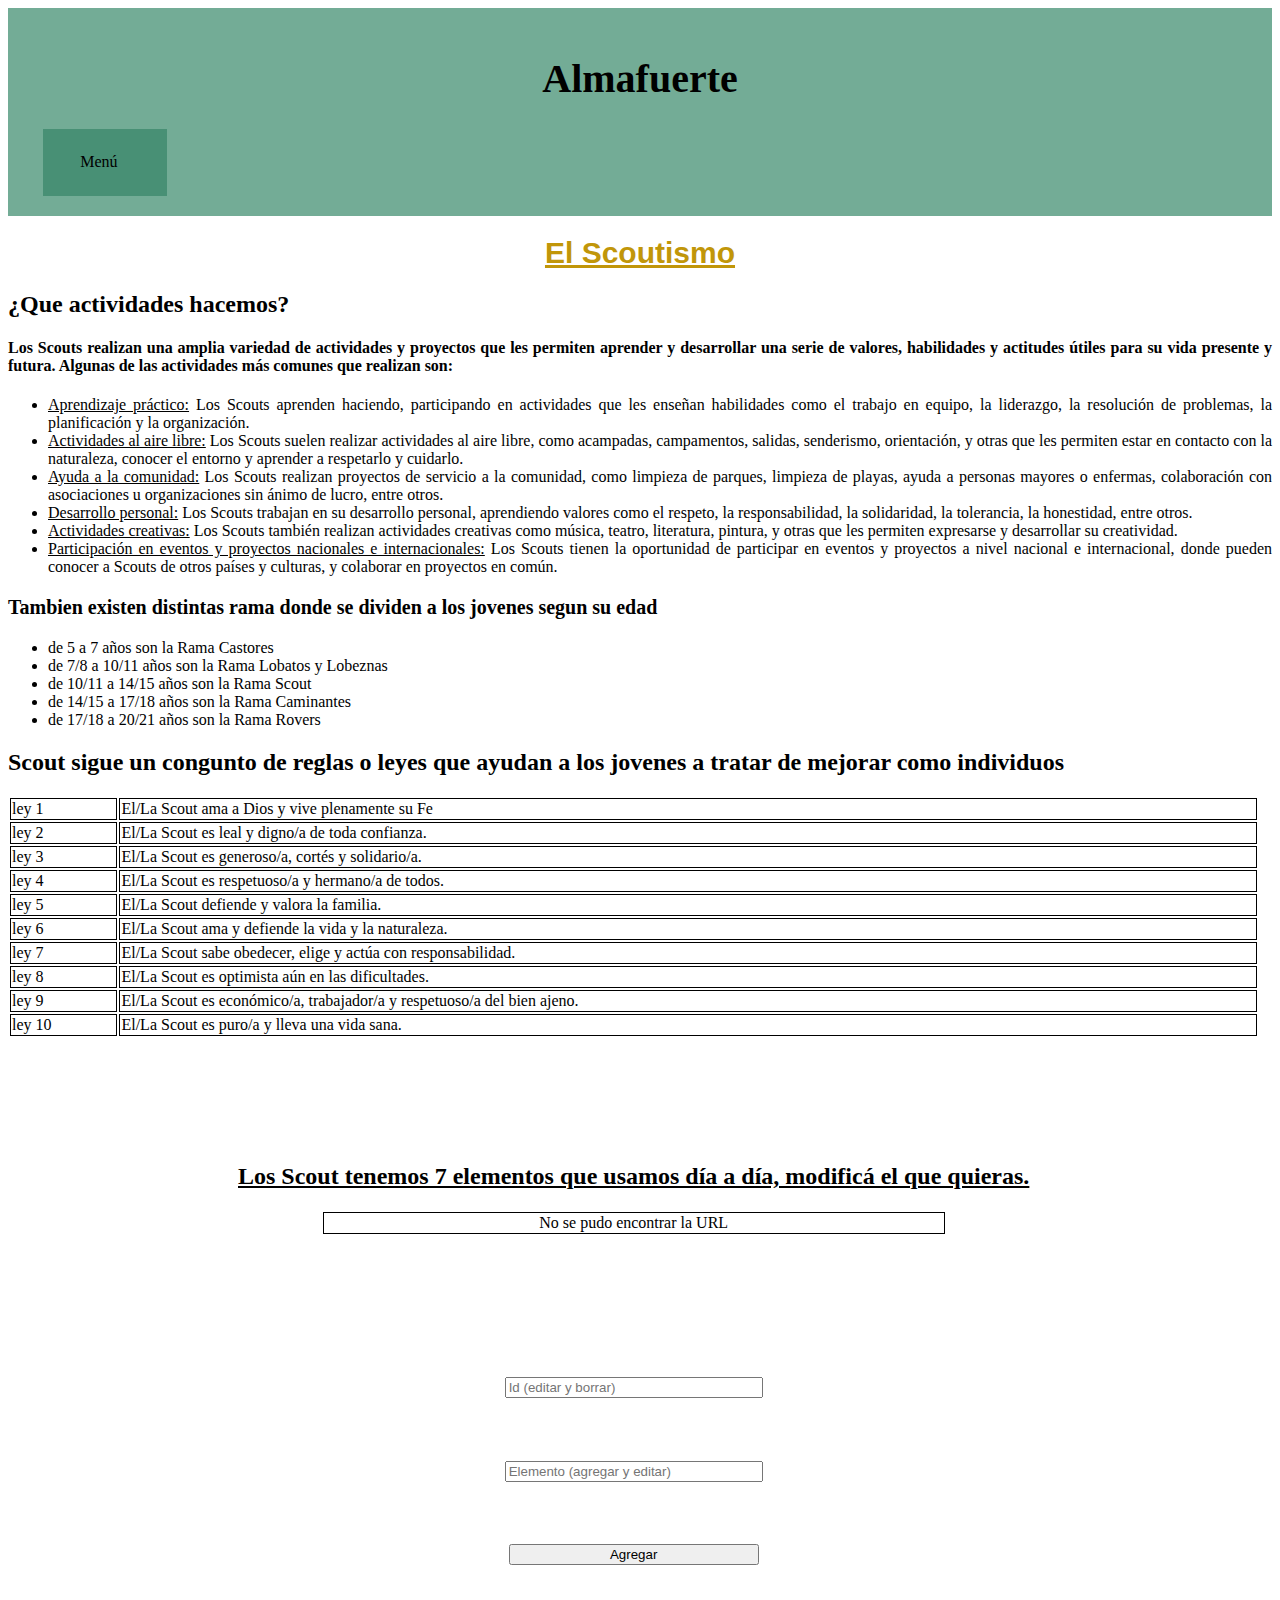
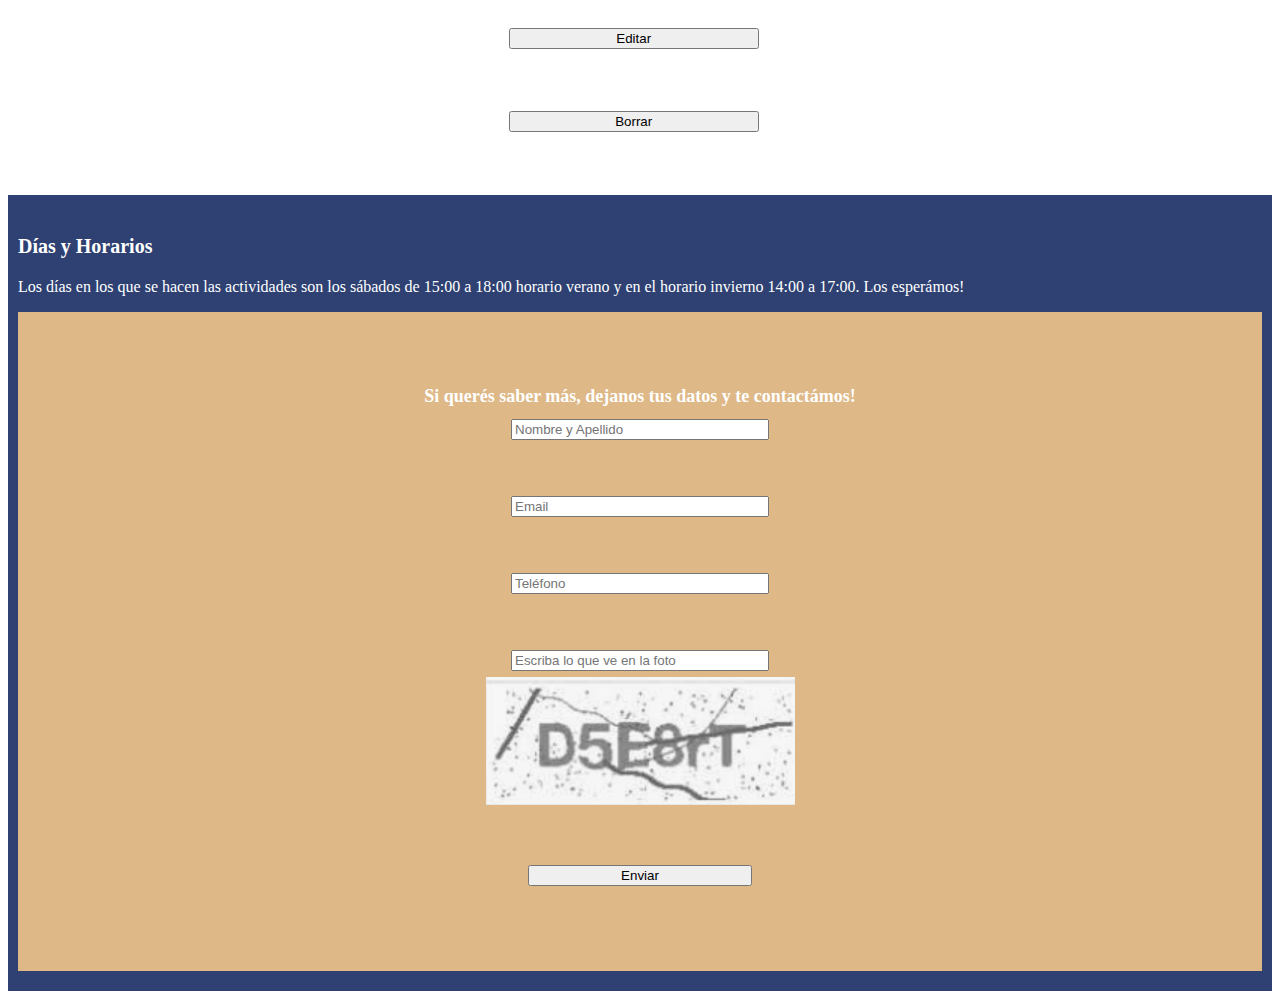
==== html/actividades.html @ ee395146 "first commit" ====
<!DOCTYPE html>
<html lang="en">
<head>
    <meta charset="UTF-8">
    <meta name="viewport" content="width=device-width, initial-scale=1.0">
    <title>El Scoutismo - ALMAFUERTE</title>
    <link rel="stylesheet" href="../css/actividates.css">
</head>
<body > 
    
  <header>
    <h1 id="logo">Almafuerte</h1> <!--Logo-->

    <nav id="menu" class="menuNormal"> <!--Menú de navegación-->
      <div id="btnMenu"><a>Menú</a></div>
      <ul class="barra">
        <li><a href="/html/index.html">Home</a></li>
        <li><a href="/html/fundacion.html">Fundación</a></li>
        <li><a href="/html/actividades.html">Actividades</a></li>
        <button id="btnFondo">Modo oscuro/claro</button>
      </ul>
    </nav>
      
  </header>

  <h1 id="titulo">El Scoutismo</h1>
  <div >
    
    <section class="main">
      <h2>¿Que actividades hacemos?</h2>
      <h4>
          Los Scouts realizan una amplia variedad de actividades y proyectos que les permiten aprender y desarrollar una serie de valores,
          habilidades y actitudes útiles para su vida presente y futura. Algunas de las actividades más comunes que realizan son:
      </h4>  
      <ul>
        <li> <span>Aprendizaje práctico:</span> Los Scouts aprenden haciendo, participando en actividades que les enseñan habilidades como el trabajo en equipo, la liderazgo, la resolución de problemas, la planificación y la organización.</li>
        <li> <span>Actividades al aire libre:</span> Los Scouts suelen realizar actividades al aire libre, como acampadas, campamentos, salidas, senderismo, orientación, y otras que les permiten estar en contacto con la naturaleza, conocer el entorno y aprender a respetarlo y cuidarlo.</li>
        <li> <span>Ayuda a la comunidad:</span> Los Scouts realizan proyectos de servicio a la comunidad, como limpieza de parques, limpieza de playas, ayuda a personas mayores o enfermas, colaboración con asociaciones u organizaciones sin ánimo de lucro, entre otros.</li>
        <li> <span>Desarrollo personal:</span> Los Scouts trabajan en su desarrollo personal, aprendiendo valores como el respeto, la responsabilidad, la solidaridad, la tolerancia, la honestidad, entre otros.</li>
        <li> <span>Actividades creativas:</span> Los Scouts también realizan actividades creativas como música, teatro, literatura, pintura, y otras que les permiten expresarse y desarrollar su creatividad.</li>
        <li> <span>Participación en eventos y proyectos nacionales e internacionales:</span> Los Scouts tienen la oportunidad de participar en eventos y proyectos a nivel nacional e internacional, donde pueden conocer a Scouts de otros países y culturas, y colaborar en proyectos en común.</li>
      </ul>     
    </section>
  <div>
    <h3>Tambien existen distintas rama donde se dividen a los jovenes segun su edad</h3>
      <ul>
        <li>de 5 a 7 años son la Rama Castores </li>
        <li>de 7/8 a 10/11 años son la Rama Lobatos y Lobeznas </li>
        <li>de 10/11 a 14/15 años son la Rama Scout</li>
        <li>de 14/15 a 17/18 años son la Rama Caminantes</li>
        <li>de 17/18 a 20/21 años son la Rama Rovers</li>
      </ul>

  </div>    
  </div>   
  <div class="leyTabla"> <!--Tabla de Leyes-->
    <h2>Scout sigue un congunto de reglas o leyes que ayudan a los jovenes a tratar de mejorar como individuos</h2>
    <table>
      <tr>
        <td>ley 1</td>
        <td>El/La Scout ama a Dios y vive plenamente su Fe</td>
      </tr>
      <tr>
        <td>ley 2</td>
        <td>El/La Scout es leal y digno/a de toda confianza.</td>
      </tr>
      <tr>
        <td>ley 3</td>
        <td>El/La Scout es generoso/a, cortés y solidario/a.</td>
      </tr>
      <tr>
        <td>ley 4</td>
        <td>El/La Scout es respetuoso/a y hermano/a de todos.</td>
      </tr>
      <tr>
        <td>ley 5</td>
        <td>El/La Scout defiende y valora la familia.</td>
      </tr>
      <tr>
        <td>ley 6</td>
        <td>El/La Scout ama y defiende la vida y la naturaleza.</td>
      </tr>
      <tr>
        <td>ley 7</td>
        <td>El/La Scout sabe obedecer, elige y actúa con responsabilidad.</td>
      </tr>
      <tr>
        <td>ley 8</td>
        <td>El/La Scout es optimista aún en las dificultades.</td>
      </tr>
      <tr>
        <td>ley 9</td>
        <td>El/La Scout es económico/a, trabajador/a y respetuoso/a del bien ajeno.</td>
      </tr>
      <tr>
        <td>ley 10</td>
        <td>El/La Scout es puro/a y lleva una vida sana.</td>
      </tr>
    </table>
  </div>
  <div class="elementos"> <!--Tabla de Elementos-->
    <h2>Los Scout tenemos 7 elementos que usamos día a día, modificá el que quieras.</h2>
    <table id="tablaElementos">
      
    </table>
    <p id="msg"></p>
    <form>
      <input type="number" placeholder="Id (editar y borrar)" id="inputId">
      <input type="text" placeholder="Elemento (agregar y editar)" id="inputElemento">

      <input type="button" value="Agregar" id="btnAgregar">

      <input type="button" value="Editar" id="btnEditar">

      <input type="button" value="Borrar" id="btnBorrar">
    </form>
  </div>
  <footer>
    <article id="DiaHorario"> <!--Horario-->
      <h3>Días y Horarios</h3>
      <p>Los días en los que se hacen las actividades son los sábados de 15:00 a 18:00 horario verano y en el horario invierno 14:00 a 17:00. Los esperámos!</p>
    <article>
    <article class="contacto"> <!--Contacto-->
      <h1>Si querés saber más, dejanos tus datos y te contactámos!</h1>
      <form action="" id="formContacto">
        <input type="text" name="nombreCompleto" placeholder="Nombre y Apellido" required>
        <input type="email" name="email" placeholder="Email" required>
        <input type="number" name="telefono" placeholder="Teléfono" required>
        <div id="validacion">
          <input type="text" name="captcha" placeholder="Escriba lo que ve en la foto" required>
          <label> <img id="captchaImg" src="" alt="CAPTCHA"> </label>
        </div>
        <input type="submit" value="Enviar" id="btnEnviar">
      </form>
      <p id="mensajeCaptcha"></p>
    </article>
  </footer>


  <script src="/js/index.js"></script>
</body>
</html>
---- css/actividates.css ----
body {
  text-align: justify;
}
/*es lo que engloba el titulo y la barra de busqueda*/
header {
  background-color: #73AC96;
  padding: 20px 10px;
}
.darkHeader {
  background-color: #214B45;
  }
#logo {
  text-align: center;
  font-size: 40px;
 }

/*Estilos cuando se despliega el Menú (Inicio)*/
.menuNormal {
  background-color: #489075;
  width: 12%; 
  padding: 2%; 
  padding-left: 5%;
}
.menuDesplegado {
  width: 30%; 
  padding-left: 3%; 
  padding-top: 2%;
} 
.menuDarkColor {
  background-color: #135D4E;
  }
/*Estilos cuando se despliega el Menú (Fin)*/

.barra {
  flex-direction: column;
  display: flex;
  justify-content: flex-end;
  color: #FFFF00;
  font-size: 110%;
  padding: 10px;
  font-weight: bold;
}
/*Ítems barra*/
.barra li{
  margin: 12px; width: 90%;
  color: #FFFFFF;
  text-decoration: none;
  list-style: none;
 }
/*Botón Menú*/
#btnMenu {
  width: 7%;
}
/*Botón Fondo*/
.barra > button  {
  background-color: #87CEEB;
  width: 80%; margin: 12px;
}
.fondoOscuro {
  background-color: #333333;
  color: white;
}

/*Menú responsive (Inicio)*/
ul.barra {
  display: none;
 }
ul.barra.show {
  display: flex;
 }
/*Menú responsive (Fin)*/

#titulo {
  color: #C19609;
  text-align: center; 
  text-decoration: underline;
  font-family: Arial, Helvetica, sans-serif; 
  font-size: 30px;
}

h3 {
  font-size: 20px;
}

li span {
  text-decoration: underline;
}

/*Tabla Leyes*/
table {
  table-layout:auto;
  width: 100%;
  margin-bottom: 10%;
}

td {
  border: 1px solid black;
  border-collapse: collapse;
}
.leyTabla{
  width: 99%;
}
/*Tabla Elementos (Inicio)*/
.elementos {
  text-align: center;
  width: 99%;
}
#tablaElementos{
    width: 50%;
    display: inline-table;
}
div.elementos > h2 {
  text-decoration: underline;
}
  
/*Tabla Elementos (Fin)*/

footer {
  color: white;
  background-color: #2E4172;
  padding: 20px 10px;
}
.darkFooter{
  background-color:  #191970;
}
/*Contacto (Inicio)*/
.contacto {
   background-color: burlywood;
   padding: 5%;
 }
 .darkContacto {
  background-color:  #8B4513;
}
article.contacto > h1 {
   font-size: 18px; 
   text-align: center;
   color: white;
 }
 form{
   display: flex; 
   flex-direction: column;
 }
 form > input {
   margin-bottom: 5%; 
 }
 form > div {
   margin-bottom: 5%;
 }
 div#validacion > input {
   margin-bottom: 2%; 
 }
 #validacion {
   text-align: center; 
   display: flex; 
   flex-direction: column;
 }
 input {
   width: 45%;
 }
 #btnEnviar {
   width: 20%; 
   margin: 0 auto;
 }
 #mensajeCaptcha {
   font-size: 23px; 
   text-align: center;
   background-color: black; 
   color: white;
   width: 30%;
 }
 /*Contacto (Fin)*/

 /*En Deskopt*/
@media only screen and (min-width: 660px) {
   .barra {
      flex-direction: row;
      display: flex;
      justify-content: flex-start;
      color: #DEDEDE;
   }

    /*Menú*/
  .menuNormal {
    width: 5%; 
    padding: 2%; 
    padding-left: 3%; 
    margin-left: 2%;
  }
  .menuDesplegado {
    width: 45%; 
    padding-top: 2%;
  } 

  /*Índice*/
  .ConIndice {
    grid-template-columns: 3fr 1fr;
  }
  ul.indice > li {
    margin-bottom: 40px;
    font-size: 22px;
  }

  /*Contacto*/
  form {
    align-items: center;
  }
  #validacion {
    align-items: center;
  }

  input {
    width: 250px;
  }
}
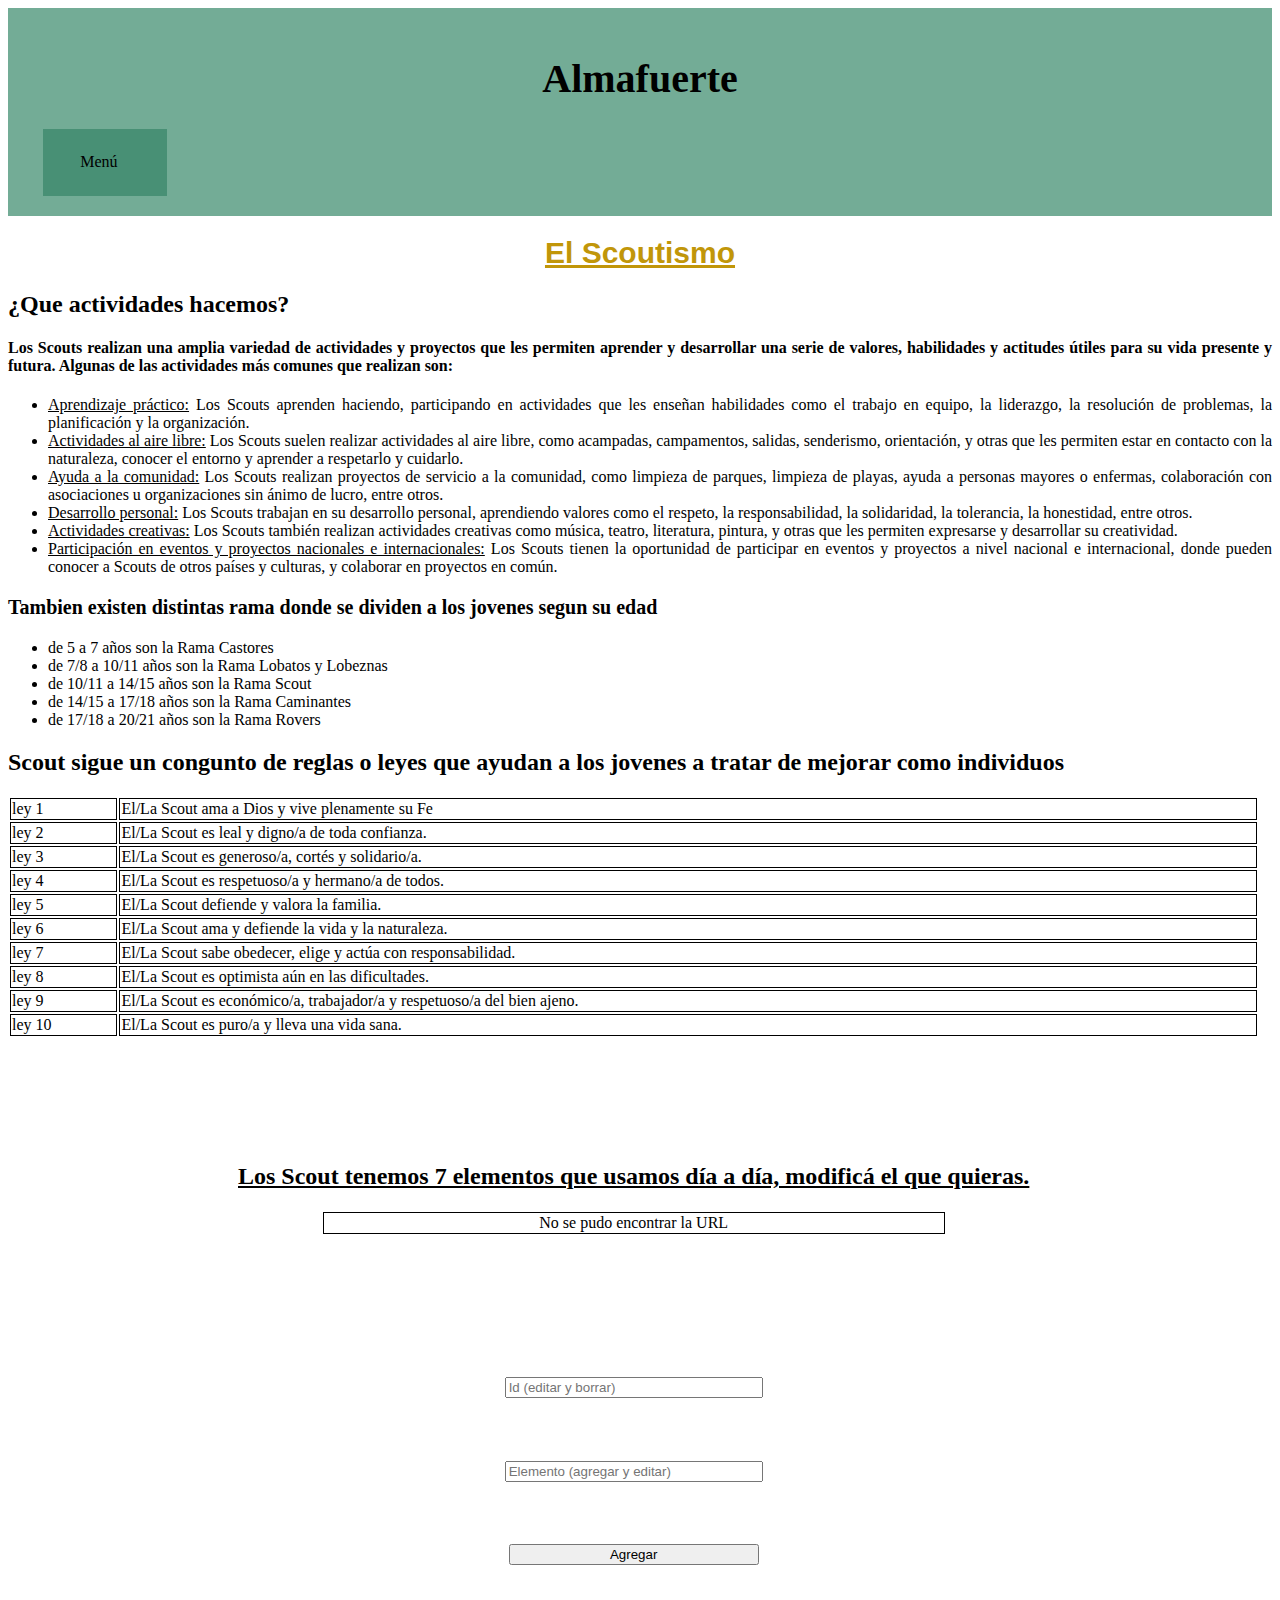
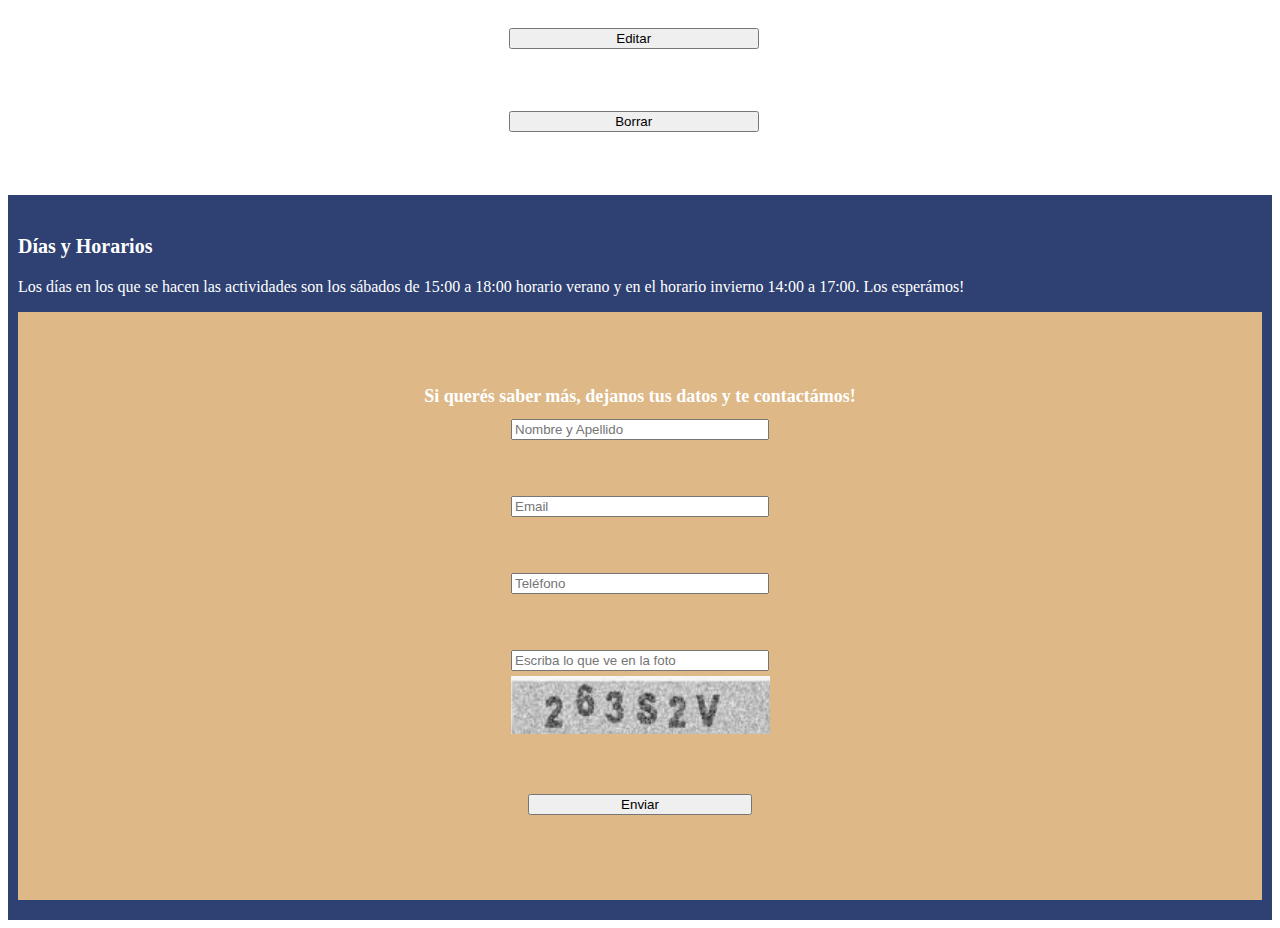
==== commit 3a9708c0: "index fix" ====
--- a/html/actividades.html
+++ b/html/actividades.html
@@ -14,7 +14,7 @@
     <nav id="menu" class="menuNormal"> <!--Menú de navegación-->
       <div id="btnMenu"><a>Menú</a></div>
       <ul class="barra">
-        <li><a href="/html/index.html">Home</a></li>
+        <li><a href="/index.html">Home</a></li>
         <li><a href="/html/fundacion.html">Fundación</a></li>
         <li><a href="/html/actividades.html">Actividades</a></li>
         <button id="btnFondo">Modo oscuro/claro</button>
